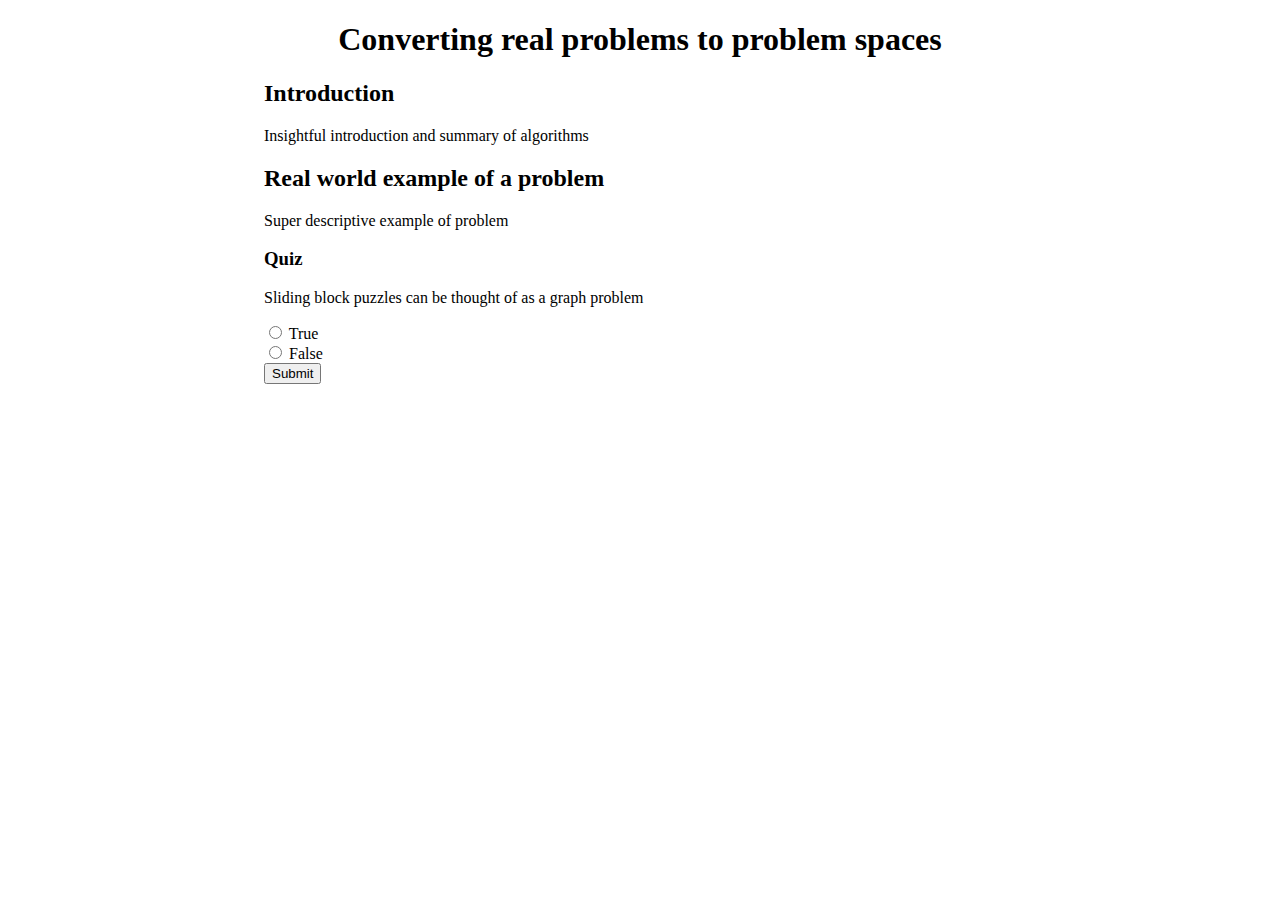
==== index.html @ 70c361f2 "First batch of content" ====
<!DOCTYPE html>
<html>
<head>
    <link rel="stylesheet" href="styles.css">
    <link rel="stylesheet" href="https://cdnjs.cloudflare.com/ajax/libs/font-awesome/4.7.0/css/font-awesome.min.css">
</head>
<body>

<h1>Converting real problems to problem spaces</h1>
<div>
    <div>
        <h2>Introduction</h3>
        <p>
            Insightful introduction and summary of algorithms
        </p>

        <h2>Real world example of a problem</h3>
        <p>
            Super descriptive example of problem
        </p>

        <h3>Quiz</h3>

        <form id = "q1" onsubmit="check_answer(this); return false;">
        <p>Sliding block puzzles can be thought of as a graph problem</p>
        <input type="radio" id="q1ans1" name = "question1">
        <label for="q1ans1">True</label><br>

        <input type="radio" id="q1ans2" name = "question1">
        <label for="q1ans2">False</label><br>

        <input type="submit" value="Submit">
        <i class="fa fa-check" aria-hidden="true" style="color: green; display: none;"></i>
        <i class="fa fa-times" aria-hidden="true" style="color: red; display: none;"></i>
        </form>
    </div>
    <div class = "hiddenElement">
        <form id = "q2" onsubmit="check_answer(this); return false;">
            <p>What would the nodes and edges be?</p>
            <input type="radio" id="q2ans1" name = "question2">
            <label for="q2ans1">Nodes are the leftover spaces, and edges are the remaining tiles</label><br>
            
            <input type="radio" id="q2ans2" name = "question2">
            <label for="q2ans2">Nodes are boards, edges connect boards differing by one move</label><br>
            
            <input type="radio" id="q2ans3" name = "question2">
            <label for="q2ans3">Nodes are tiles in a board, edges connect one tile to another</label><br>
            
            <input type="radio" id="q2ans4" name = "question2">
            <label for="q2ans4">None of the above</label><br>
            
            <input type="submit" value="Submit">
            <i class="fa fa-check" aria-hidden="true" style="color: green; display: none;"></i>
            <i class="fa fa-times" aria-hidden="true" style="color: red; display: none;"></i>
        </form>
    </div>
    <div class = "hiddenElement">
        <form id = "q3" onsubmit="check_answer(this); return false;">
            <p>test q?</p>
            <input type="radio" id="q3ans1" name = "question3">
            <label for="q3ans1">answer 1</label><br>
            
            <input type="radio" id="q3ans2" name = "question3">
            <label for="q3ans2">answer 2</label><br>
            
            <input type="radio" id="q3ans3" name = "question3">
            <label for="q3ans3">answer 3</label><br>
            
            <input type="radio" id="q3ans4" name = "question3">
            <label for="q3ans4">answer 4</label><br>
            
            <input type="submit" value="Submit">
            <i class="fa fa-check" aria-hidden="true" style="color: green; display: none;"></i>
            <i class="fa fa-times" aria-hidden="true" style="color: red; display: none;"></i>
        </form>
    </div>
    <div class = "hiddenElement">
        <h3>How the algorithm would affect problem solving</h3>
        <p>
            In these visualizations, each cell represents an entire board. The asterisk symbolizes the starting board while the target represents the finished, solved board. So, as the algorithm visits each neighbor, think of it as reaching a new board after moving a piece.
        </p>
        <div>
            <form id = "example1" onsubmit="show_video(this); return false;">
                <label for="example1input">Choose an algorithm:</label>
                <select id="example1input" name="example1input">
                <option value = ""></option>
                <option value = "bf">Breadth-First</option>
                <option value = "df">Depth-First</option>
                <option value = "dijkstra">Dijskra's</option>
                </select>
                <input type="submit" value="Submit">
            </form>
            <video autoplay loop muted width="500" height="300" style="display: none;" src="example1_df.mp4"></video>
        </div>
        <h2>Real world example of a 2nd problem</h3>
            <p>
                Super descriptive example of problem
            </p>
    
            <h3>Quiz</h3>
    
            <form id = "q4" onsubmit="check_answer(this); return false;">
            <p>random question</p>
            <input type="radio" id="q4ans1" name = "question1">
            <label for="q4ans1">True</label><br>
    
            <input type="radio" id="q4ans2" name = "question1">
            <label for="q4ans2">False</label><br>
    
            <input type="submit" value="Submit">
            <i class="fa fa-check" aria-hidden="true" style="color: green; display: none;"></i>
            <i class="fa fa-times" aria-hidden="true" style="color: red; display: none;"></i>
            </form>
    </div>
</div>
<script>
    let form_id_to_correct_answer_id = 
    {
    "q1": "q1ans1",
    "q2": "q2ans2",
    "q3": "q3ans1"
    };
    function show_video (event) {
        let form_id = event.id;
        console.log("form_id is " + form_id);
        let algorithm = event.getElementsByTagName("select")[0].value;
        
        console.log("algorithm is " + algorithm);

        let video_elem = event.nextElementSibling;
        // if there's no value, make sure next sibling's display is none
        if (algorithm == "") video_elem.style.display = "none";
    
        // else, make display visible and show proper video
        else {
            let video_name = form_id + "_" + algorithm + ".mp4";

            video_elem.style.display = "block";
            video_elem.setAttribute("src", video_name);
            video_elem.load();
        }

    }
    function check_answer (event) {
        console.log(event.id);
        // if answer is correct, keep showing next parts of the page up until latest point
        let correct_answer_id = form_id_to_correct_answer_id[event.id];

        let error_icon = document.getElementById(event.id).getElementsByClassName("fa fa-times")[0];
        let success_icon = document.getElementById(event.id).getElementsByClassName("fa fa-check")[0];

        let next_div = event.parentElement.nextElementSibling;

        if (document.getElementById(correct_answer_id).checked) {
            console.log("correct answer!")
            error_icon.style.display = "none";
            success_icon.style.display = "inline-block";

            reveal_or_hide_answers(next_div, true);
            
        }
        // else, keep removing next parts of the page up until latest point
        else {
            console.log("wrong answer!")
            error_icon.style.display = "inline-block";
            success_icon.style.display = "none";

            reveal_or_hide_answers(next_div, false)
        }
    }

    function reveal_or_hide_answers (next_div, reveal) {
        console.log("revealing or hiding");
        console.log(next_div);
        while (next_div != null && next_div.getElementsByClassName("fa fa-check")[0].style.display == "inline-block") {
            if (reveal == true) next_div.classList.add("revealedElement");
            else next_div.classList.remove("revealedElement");
            next_div = next_div.nextElementSibling;
        }
        if (next_div != null) {
            if (reveal == true) next_div.classList.add("revealedElement");
            else next_div.classList.remove("revealedElement");
        }
    }
</script>
</body>
</html>
---- styles.css ----
.hiddenElement {
    display: none;
}

.revealedElement {
    display: block;
    animation: .5s slidein-left;
}

@keyframes slidein-left {
    0% {
        transform: translateX(-100%);
    }
    100% {
        transform: translateX(0);
    }
}

body {
    padding: 0 20vw;
}

h1 {
    text-align: center;
}
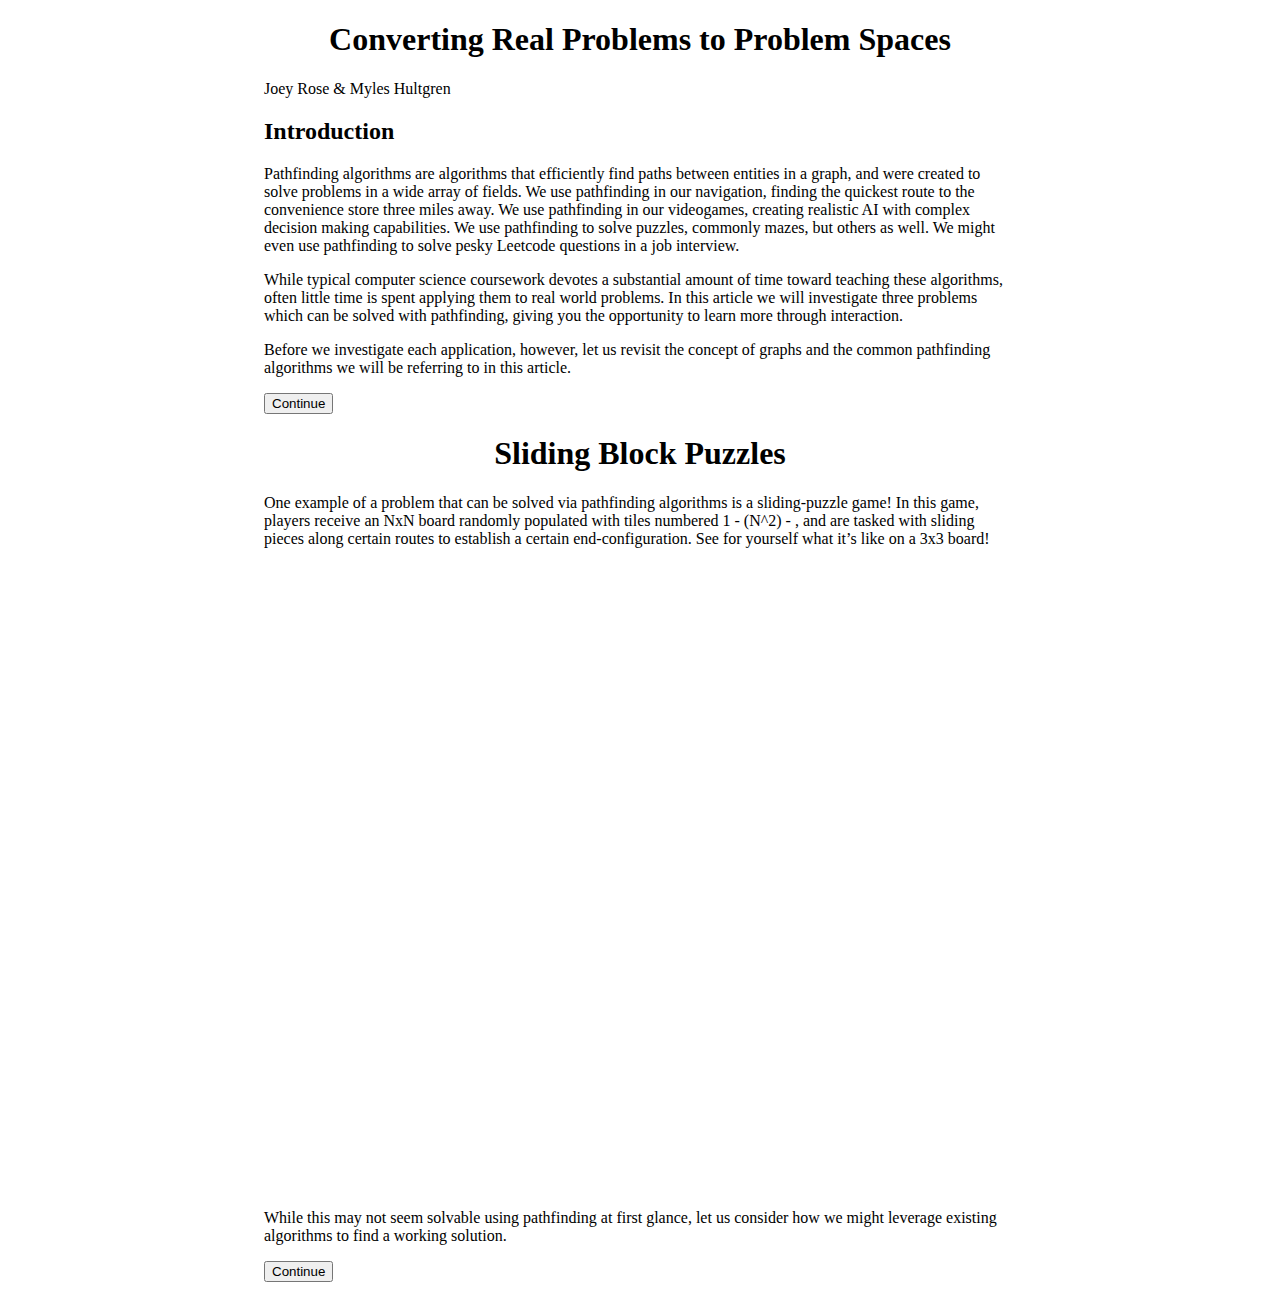
==== commit 72c226a6: "Update index.html" ====
--- a/index.html
+++ b/index.html
@@ -1,187 +1,573 @@
 <!DOCTYPE html>
 <html>
 <head>
+    <link href="https://cdn.jsdelivr.net/npm/bootstrap@5.0.0-beta3/dist/css/bootstrap.min.css" rel="stylesheet" integrity="sha384-eOJMYsd53ii+scO/bJGFsiCZc+5NDVN2yr8+0RDqr0Ql0h+rP48ckxlpbzKgwra6" crossorigin="anonymous">
     <link rel="stylesheet" href="styles.css">
     <link rel="stylesheet" href="https://cdnjs.cloudflare.com/ajax/libs/font-awesome/4.7.0/css/font-awesome.min.css">
 </head>
 <body>
 
-<h1>Converting real problems to problem spaces</h1>
-<div>
+    <div class="header">
+        <h1>Converting Real Problems to Problem Spaces</h1>
+        <p class="text-muted">Joey Rose &amp; Myles Hultgren</p>
+    </div>
+
     <div>
-        <h2>Introduction</h3>
-        <p>
-            Insightful introduction and summary of algorithms
-        </p>
-
-        <h2>Real world example of a problem</h3>
-        <p>
-            Super descriptive example of problem
-        </p>
-
-        <h3>Quiz</h3>
-
-        <form id = "q1" onsubmit="check_answer(this); return false;">
-        <p>Sliding block puzzles can be thought of as a graph problem</p>
-        <input type="radio" id="q1ans1" name = "question1">
-        <label for="q1ans1">True</label><br>
-
-        <input type="radio" id="q1ans2" name = "question1">
-        <label for="q1ans2">False</label><br>
-
-        <input type="submit" value="Submit">
-        <i class="fa fa-check" aria-hidden="true" style="color: green; display: none;"></i>
-        <i class="fa fa-times" aria-hidden="true" style="color: red; display: none;"></i>
-        </form>
+        <div class="newSection">
+            <div class="header">
+                <h2>Introduction</h2>
+            </div>
+            <p>
+                Pathfinding algorithms are algorithms that efficiently find paths between entities in a graph, and were created to solve problems in a wide array of fields. We use pathfinding in our navigation, finding the quickest route to the convenience store three miles away. We use pathfinding in our videogames, creating realistic AI with complex decision making capabilities. We use pathfinding to solve puzzles, commonly mazes, but others as well. We might even use pathfinding to solve pesky Leetcode questions in a job interview. 
+            </p>
+            <p>
+                While typical computer science coursework devotes a substantial amount of time toward teaching these algorithms, often little time is spent applying them to real world problems. In this article we will investigate three problems which can be solved with pathfinding, giving you the opportunity to learn more through interaction.
+            </p>
+            <p>
+                Before we investigate each application, however, let us revisit the concept of graphs and the common pathfinding algorithms we will be referring to in this article.
+            </p>
+            <button class="btn btn-outline-dark btn-sm continueButton" onclick="reveal_or_hide_next_div(this.parentElement.nextElementSibling, true)">Continue</button>
+        </div>
+
+        <div class = "newSection hiddenElement">
+            <div class="header">
+                <h3>Graphs</h3>
+            </div>
+            <p>
+                A graph is a data structure where data is stored in a collection of interconnected vertices (nodes) and paths (edges). The ways in which nodes are connected by edges determines the type of graph as well. If the edges have a “cost” or “weight” associated with them, the graph is considered weighted rather than unweighted. In addition, if edges connect nodes in both directions, the graph is referred to as undirected as opposed to directed. Lastly, in a directed graph, if edges connect nodes in a loop of any size, the graph is classified as cyclic instead of acyclic. 
+            </p>
+            <button class="btn btn-outline-dark btn-sm continueButton" onclick="reveal_or_hide_next_div(this.parentElement.nextElementSibling, true)">Continue</button>
+        </div>
+
+        <div class = "newSection hiddenElement">
+            <div class="header">
+                <h3>Breadth-First Search (BFS)</h3>
+            </div>
+
+            <p>
+                One of the most common pathfinding algorithms, Breadth First Search uses a queue to examine each neighbor of the source node before arriving at its destination. Starting at the source node, BFS checks each neighbor before moving on to each neighbor of those neighbors in turn, expanding outwards equally in all directions from the source as it searches.
+            </p>
+            <p>
+                BFS guarantees the shortest path from source to destination in an unweighted graph, albeit in a fairly inefficient manner.
+            </p>  
+            <p>  
+                Interact with the dropdown to see an example of the BFS in action. Watch as it examines each neighbor in turn before expanding outwards!
+            </p>
+            <div>
+                <form onsubmit="show_video(this); return false;" class="form-inline">
+                    <label for="intro-bfs">Choose an algorithm:</label>
+                    <div style="display: flex;">
+                        <select class="form-select form-select-lg" id="intro-bfs" name="intro-bfs">
+                            <option value = "">No thanks</option>
+                            <option value = "intro_bfs.mp4">Breadth-First</option>
+                        </select>
+                        <button class="selectButton btn btn-outline-dark" type="submit">Submit</button>
+                    </div>
+                </form>
+                <video autoplay loop muted width="500" height="300" style="display: none;"></video>
+            </div>
+            <button class="btn btn-outline-dark btn-sm continueButton" onclick="reveal_or_hide_next_div(this.parentElement.nextElementSibling, true)">Continue</button>
+        </div>
+
+        <div class = "newSection hiddenElement">
+            <div class="header">
+                <h3>Depth-First Search (DFS)</h3>
+            </div>
+
+            <p>
+                While BFS expands in all directions as it searches, Depth First Search algorithms use a stack to search as far as possible down one path, backtracking when a node with no more neighbors is reached. Starting at the source node, DFS examines each neighbor as far as it can go, before moving on to the next neighbor of the source node.        
+            </p>
+            <p>
+                Unlike BFS, DFS does not guarantee the shortest path. However, it can be the preferred algorithm for larger graphs where the destination node is likely to be far from the source node, as fewer nodes can be visited in the process.
+            </p>  
+            <p>  
+                Below is the same example, this time of the DFS. Note how it finishes each path before checking the path of neighboring nodes.
+            </p>
+            <div>
+                <form onsubmit="show_video(this); return false;">
+                    <label for="intro-dfs">Choose an algorithm:</label>
+                    <div style="display: flex;">
+                        <select class="form-select form-select-lg" id="intro-dfs" name="intro-bfs">
+                            <option value = "">No thanks</option>
+                            <option value = "intro_dfs.mp4">Depth-First</option>
+                        </select>
+                        <button class="selectButton btn btn-outline-dark" type="submit">Submit</button>
+                    </div>
+                </form>
+                <video autoplay loop muted width="500" height="300" style="display: none;"></video>
+            </div>
+            <button class="btn btn-outline-dark btn-sm continueButton" onclick="reveal_or_hide_next_div(this.parentElement.nextElementSibling, true)">Continue</button>
+        </div>
+
+        <div class = "newSection hiddenElement">
+            <div class="header">
+                <h3>Dijkstra's Algorithm</h3>
+            </div>
+            <p>
+                Created in 1956 by Edsger Dijkstra, Dijkstra’s algorithm uses a priority queue to find the shortest path. Dijkstra’s priority queue consists of paths ranked by their total cost, or the sum of all the edge weights that make up the path, such that the path with the minimum total cost exists at the top of the queue. By prioritizing visiting nodes that minimize overall cost, Dijkstra’s algorithm ensures that the path of lowest cost is always being dealt with, thus guaranteeing a shortest path. Dijkstra’s algorithm excels when used with weighted graphs, where edge weights distinguish shortest paths from shortest paths in the euclidean sense.
+            <p>
+            <p>  
+                One thing to keep in mind is that, due to the priority queue requiring reordering when adding a new node to the queue, Dijkstra’s algorithm has added time complexity in that regard.
+            </p>
+            <p>Check out what it looks like here!</p>
+            <div>
+                <form onsubmit="show_video(this); return false;">
+                    <label for="intro-dijkstras">Choose an algorithm:</label>
+                    <div style="display: flex;">
+                        <select class="form-select form-select-lg" id="intro-dijkstras" name="intro-bfs">
+                            <option value = "">No thanks</option>
+                            <option value = "intro_dijkstras.mp4">Dijkstra’s algorithm</option>
+                        </select>
+                        <button class="selectButton btn btn-outline-dark" type="submit">Submit</button>
+                    </div>
+                </form>
+                <video autoplay loop muted width="500" height="300" style="display: none;"></video>
+            </div>
+            <button class="btn btn-outline-dark btn-sm continueButton" onclick="reveal_or_hide_next_div(this.parentElement.nextElementSibling, true)">Continue</button>
+        </div>
+
+        <div class = "newSection hiddenElement">
+            <div class="header">
+                <h3>A* Algorithm</h3>
+            </div>
+
+            <p>
+                The A* algorithm builds on top of Dijkstra’s algorithm, taking both total path cost and the distance of a node from the destination node into account when adding new paths to the priority queue.
+            <p>
+            <p>  
+                By doing so, A* ensures that the shortest path that approaches the destination node is taken into account, usually requiring the examination of fewer nodes. However, because the distance from the destination heuristic may not be applicable to all types of problems, A* may not be an appropriate algorithm in all cases.
+            </p>
+            <p>Check out what it looks like here!</p>
+            <div>
+                <form onsubmit="show_video(this); return false;">
+                    <label for="intro-A_">Choose an algorithm:</label>
+                    <div style="display: flex;">
+                        <select class="form-select form-select-lg" id="intro-A_" name="intro-bfs">
+                            <option value = "">No thanks</option>
+                            <option value = "intro_A_.mp4">A* algorithm</option>
+                        </select>
+                        <button class="selectButton btn btn-outline-dark" type="submit">Submit</button>
+                    </div>
+                </form>
+                <video autoplay loop muted width="500" height="300" style="display: none;"></video>
+            </div>
+            <button class="btn btn-outline-dark btn-sm continueButton" onclick="reveal_or_hide_next_div(this.parentElement.nextElementSibling, true)">Continue</button>
+        </div>
+
+        <div class = "newSection hiddenElement">
+            <div class="header">
+                <h2>Real world examples</h2>
+            </div>
+
+            <p>
+                Now that the four algorithms have been introduced, it is time we move on to consider some real world examples in which these algorithms can be used.
+            </p>
+            <p>
+                Note: problems and algorithms were modeled using Clement Mihailescu’s Pathfinding Visualizer tool, available <a href=’https://clementmihailescu.github.io/Pathfinding-Visualizer/#’>here</a>.
+            </p>
+            <button class="btn btn-outline-dark btn-sm continueButton" onclick="reveal_or_hide_next_div(this.parentElement.nextElementSibling, true)">Continue</button>
+        </div>
+
+        <div class = "newSection loadingElement">
+            <div class="header">
+                <h1>Sliding Block Puzzles</h1>
+            </div>
+
+            <p>
+                One example of a problem that can be solved via pathfinding algorithms is a sliding-puzzle game! In this game, players receive an NxN board randomly populated with tiles numbered 1 - (N^2) - , and are tasked with sliding pieces along certain routes to establish a certain end-configuration. See for yourself what it’s like on a 3x3 board!
+            </p>
+
+            <iframe name='proprofs' id='proprofs' height='625' width='770px' style='overflow-x: hidden;' frameborder=0 marginwidth=0 marginheight=0 src='https://www.proprofsgames.com/puzzle/sliding/mona-lisaq/?ew=500' onload="let_iframe_load_before_hiding(this)"></iframe>
+            <p>
+                While this may not seem solvable using pathfinding at first glance, let us consider how we might leverage existing algorithms to find a working solution.
+            </p>
+            <button class="btn btn-outline-dark btn-sm continueButton" onclick="reveal_or_hide_next_div(this.parentElement.nextElementSibling, true)">Continue</button>
+        </div>
+
+        <div class = "hiddenElement">
+            <h4>Quiz</h4>
+            <form id = "q1" onsubmit="check_answer(this); return false;">
+                <p>Sliding block puzzles can be thought of as a graph problem</p>
+                <input type="radio" id="q1ans1" name = "question1">
+                <label for="q1ans1">True</label><br>
+
+                <input type="radio" id="q1ans2" name = "question1">
+                <label for="q1ans2">False</label><br>
+
+                <button class="btn btn-outline-dark" type="submit">Submit</button>
+                <i class="fa fa-check" aria-hidden="true" style="color: green; display: none;"></i>
+                <i class="fa fa-times" aria-hidden="true" style="color: red; display: none;"></i>
+            </form>
+        </div>
+
+        <div class = "hiddenElement">
+            <form id = "q2" onsubmit="check_answer(this); return false;">
+                <p>What would the nodes and edges be?</p>
+                <input type="radio" id="q2ans1" name = "question2">
+                <label for="q2ans1">Nodes are the leftover spaces, and edges are the remaining tiles</label><br>
+
+                <input type="radio" id="q2ans2" name = "question2">
+                <label for="q2ans2">Nodes are boards, edges connect boards differing by one move</label><br>
+
+                <input type="radio" id="q2ans3" name = "question2">
+                <label for="q2ans3">Nodes are tiles in a board, edges connect one tile to another</label><br>
+
+                <input type="radio" id="q2ans4" name = "question2">
+                <label for="q2ans4">None of the above</label><br>
+
+                <button class="btn btn-outline-dark" type="submit">Submit</button>
+                <i class="fa fa-check" aria-hidden="true" style="color: green; display: none;"></i>
+                <i class="fa fa-times" aria-hidden="true" style="color: red; display: none;"></i>
+            </form>
+        </div>
+        <div class = "hiddenElement">
+            <form id = "q3" onsubmit="check_answer(this); return false;">
+                <p>How many neighbors would a node have?</p>
+                <input type="radio" id="q3ans1" name = "question3">
+                <label for="q3ans1">It depends on the size of the board</label><br>
+
+                <input type="radio" id="q3ans2" name = "question3">
+                <label for="q3ans2">4</label><br>
+
+                <input type="radio" id="q3ans3" name = "question3">
+                <label for="q3ans3">Between 2 and 4</label><br>
+
+                <input type="radio" id="q3ans4" name = "question3">
+                <label for="q3ans4">2</label><br>
+
+                <button class="btn btn-outline-dark" type="submit">Submit</button>
+                <i class="fa fa-check" aria-hidden="true" style="color: green; display: none;"></i>
+                <i class="fa fa-times" aria-hidden="true" style="color: red; display: none;"></i>
+            </form>
+        </div>
+        <div class = "hiddenElement">
+            <h3>How the algorithm would affect problem solving</h3>
+            <p>
+                In these visualizations, each cell represents an entire board. The asterisk symbolizes the starting board while the target represents the finished, solved board. So, as the algorithm visits each neighbor, think of it as reaching a new board after moving a piece.
+            </p>
+            <div>
+                <form onsubmit="show_video(this); return false;">
+                    <label for="example1visuals">Choose an algorithm:</label>
+                    <div style="display: flex;">
+                        <select class="form-select form-select-lg" id="example1visuals" name="example1visuals">
+                            <option value = "">No thanks</option>
+                            <option value = "example1_bfs.mp4">Breadth-First</option>
+                            <option value = "example1_dfs.mp4">Depth-First</option>
+                            <option value = "example1_dijkstras.mp4">Dijkstra's</option>
+                        </select>
+                        <button class="selectButton btn btn-outline-dark" type="submit">Submit</button>
+                    </div>
+                </form>
+                <video autoplay loop muted width="500" height="300" style="display: none;"></video>
+            </div>
+            <button class="btn btn-outline-dark btn-sm continueButton" onclick="reveal_or_hide_next_div(this.parentElement.nextElementSibling, true)">Continue</button>
+        </div>
+
+        <div class = "hiddenElement">
+            <p>
+                In these visualizations, we can see how different approaches work to find the best route. Because the graph space for game boards is unweighted, approaches using breadth-first search and dijkstra’s become almost indistinguishable. On the other hand, a depth-first search based approach clearly does not find the minimal moves necessary to reach the destination node. Lastly, A* is not even applicable here since a heuristic based on distance from the end board would not make much sense.
+            </p>
+
+            <button class="btn btn-outline-dark btn-sm continueButton" onclick="reveal_or_hide_next_div(this.parentElement.nextElementSibling, true)">Continue</button>
+        </div>
+
+        <div class = "newSection hiddenElement">
+            <div class="header">
+                <h1>Routing and Navigation</h1>
+            </div>
+
+                <p>
+                    If you have ever been lost or in need of directions, you will recognize the value of mapping systems like Google Maps in providing the fastest routes from point A to point B. While it may not seem like it, this technology can be boiled down to a pathfinding problem, and solved using the algorithms you know! In this example, we ask of you to frame this real world problem in such a manner.
+                </p>
+
+                <button class="btn btn-outline-dark btn-sm continueButton" onclick="reveal_or_hide_next_div(this.parentElement.nextElementSibling, true)">Continue</button>
+        </div>
+        <div class = "hiddenElement">
+            <h4>Quiz</h4>
+            <form id = "q4" onsubmit="check_answer(this); return false;">
+                <p>Routing problems should always be implemented with unweighted graphs</p>
+                <input type="radio" id="q4ans1" name = "question4">
+                <label for="q4ans1">True</label><br>
+
+                <input type="radio" id="q4ans2" name = "question4">
+                <label for="q4ans2">False</label><br>
+
+                <button class="btn btn-outline-dark" type="submit">Submit</button>
+                <i class="fa fa-check" aria-hidden="true" style="color: green; display: none;"></i>
+                <i class="fa fa-times" aria-hidden="true" style="color: red; display: none;"></i>
+            </form>
+        </div>
+
+        <div class = "hiddenElement">
+            <form id = "q5" onsubmit="check_answer(this); return false;">
+                <p>What would the nodes and edges be for a typical routing problem?</p>
+                <input type="radio" id="q5ans1" name = "question5">
+                <label for="q5ans1">Nodes are intersections, edges are connections between intersections</label><br>
+
+                <input type="radio" id="q5ans2" name = "question5">
+                <label for="q5ans2">Nodes are different areas of interest, edges are roads connecting each area</label><br>
+
+                <input type="radio" id="q5ans3" name = "question5">
+                <label for="q5ans3">Nodes are all walkable/bikeable paths, edges are connections between paths</label><br>
+
+                <input type="radio" id="q5ans4" name = "question5">
+                <label for="q5ans4">None of the above</label><br>
+
+                <button class="btn btn-outline-dark" type="submit">Submit</button>
+                <i class="fa fa-check" aria-hidden="true" style="color: green; display: none;"></i>
+                <i class="fa fa-times" aria-hidden="true" style="color: red; display: none;"></i>
+            </form>
+        </div>
+
+        <div class = "hiddenElement">
+            <form id = "q6" onsubmit="check_answer(this); return false;">
+                <p>What would a useful heuristic be for this problem?</p>
+                <input type="radio" id="q6ans1" name = "question6">
+                <label for="q6ans1">Distance from source to node</label><br>
+
+                <input type="radio" id="q6ans2" name = "question6">
+                <label for="q6ans2">Distance from node to destination</label><br>
+
+                <input type="radio" id="q6ans3" name = "question6">
+                <label for="q6ans3">Both the first and second answers</label><br>
+
+                <input type="radio" id="q6ans4" name = "question6">
+                <label for="q6ans4">No heuristic necessary</label><br>
+
+                <button class="btn btn-outline-dark" type="submit">Submit</button>
+                <i class="fa fa-check" aria-hidden="true" style="color: green; display: none;"></i>
+                <i class="fa fa-times" aria-hidden="true" style="color: red; display: none;"></i>
+            </form>
+        </div>
+
+        <div class = "hiddenElement">
+            <h3>How the algorithm would affect problem solving</h3>
+            <div>
+                <form onsubmit="show_video(this); return false;">
+                    <label for="example2visuals">Choose an algorithm:</label>
+                    <div style="display: flex;">
+                        <select class="form-select form-select-lg" id="example2visuals" name="example2visuals">
+                            <option value = "">No thanks</option>
+                            <option value = "example2_bfs.mp4">Breadth-First</option>
+                            <option value = "example2_dfs.mp4">Depth-First</option>
+                            <option value = "example2_dijkstras.mp4">Dijkstra's</option>
+                            <option value = "example2_A_.mp4">A*</option>
+                        </select>
+                        <button class="selectButton btn btn-outline-dark" type="submit">Submit</button>
+                    </div>
+                </form>
+                <video autoplay loop muted width="500" height="300" style="display: none;"></video>
+            </div>
+            <button class="btn btn-outline-dark btn-sm continueButton" onclick="reveal_or_hide_next_div(this.parentElement.nextElementSibling, true)">Continue</button>
+        </div>
+
+        <div class = "hiddenElement">
+            <p>
+                In these visualizations, we can see how different approaches work to find the best route. As Dijkstra’s &amp; A* both use weighted graphs, traffic is represented using higher cost ‘weight’ nodes. As you can see, A* is the most useful application for this specific problem, as it takes into account traffic and can efficiently find the shortest path using its heuristic.
+            </p>
+
+            <button class="btn btn-outline-dark btn-sm continueButton" onclick="reveal_or_hide_next_div(this.parentElement.nextElementSibling, true)">Continue</button>
+        </div>
+
+        <div class = "newSection hiddenElement">
+            <div class="header">
+                <h1>Progression of a System Over Time</h1>
+            </div>
+
+                <p>
+                    Have you ever wondered what would happen if you let moldy food continue to take its course? If you knew the daily rate of progression, how long would it take for it to be completely moldy? This phenomenon embodies the progression of a system over time, and can be framed as a problem amenable by graph algorithms.
+                </p>
+
+                <p>
+                    In the Leetcode question <a href=”https://leetcode.com/problems/rotting-oranges/”>Rotting Oranges</a>, the user must develop an algorithm to model the spread of rottenness from one orange to another. Given a graph of m columns by n rows filled with the numbers 0-2 (where 0 is an empty space, 1 is a fresh orange, and 2 is a rotten orange), the user must calculate how many minutes it will take for every orange to become rotten. Every minute, each rotten orange infects every orange above it, below it, or to either side. The program returns -1 if it is impossible for all oranges to become rotten (not within the radius of any rotten oranges), otherwise it returns the number of minutes elapsed before every orange is rotten. Think about how you would transform this into a problem space!
+                </p>
+
+                <button class="btn btn-outline-dark btn-sm continueButton" onclick="reveal_or_hide_next_div(this.parentElement.nextElementSibling, true)">Continue</button>
+        </div>
+        <div class = "hiddenElement">
+            <h4>Quiz</h4>
+            <form id = "q7" onsubmit="check_answer(this); return false;">
+                <p>The best heuristic for this problem would be</p>
+                <input type="radio" id="q7ans1" name = "question7">
+                <label for="q7ans1">Distance from rotten orange to fresh orange</label><br>
+
+                <input type="radio" id="q7ans2" name = "question7">
+                <label for="q7ans2">Number of fresh oranges neighboring node</label><br>
+
+                <input type="radio" id="q7ans3" name = "question7">
+                <label for="q7ans3">Distance from fresh orange to rotten orange</label><br>
+
+                <input type="radio" id="q7ans4" name = "question7">
+                <label for="q7ans4">No heuristic at all</label><br>
+
+                <button class="btn btn-outline-dark" type="submit">Submit</button>
+                <i class="fa fa-check" aria-hidden="true" style="color: green; display: none;"></i>
+                <i class="fa fa-times" aria-hidden="true" style="color: red; display: none;"></i>
+            </form>
+        </div>
+
+        <div class = "hiddenElement">
+            <form id = "q8" onsubmit="check_answer(this); return false;">
+                <p>How many neighbors would a node have?</p>
+                <input type="radio" id="q8ans1" name = "question8">
+                <label for="q8ans1">Depends on the rate of progression</label><br>
+
+                <input type="radio" id="q8ans2" name = "question8">
+                <label for="q8ans2">Depends on the size of the graph</label><br>
+
+                <input type="radio" id="q8ans3" name = "question8">
+                <label for="q8ans3">Number of nodes / number of edges</label><br>
+
+                <input type="radio" id="q8ans4" name = "question8">
+                <label for="q8ans4">None of the above</label><br>
+
+                <button class="btn btn-outline-dark" type="submit">Submit</button>
+                <i class="fa fa-check" aria-hidden="true" style="color: green; display: none;"></i>
+                <i class="fa fa-times" aria-hidden="true" style="color: red; display: none;"></i>
+            </form>
+        </div>
+
+        <div class = "hiddenElement">
+            <form id = "q9" onsubmit="check_answer(this); return false;">
+                <p>Which algorithm is most suitable for this problem?</p>
+                <input type="radio" id="q9ans1" name = "question9">
+                <label for="q9ans1">Dijkstra’s</label><br>
+
+                <input type="radio" id="q9ans2" name = "question9">
+                <label for="q9ans2">Breadth-first search</label><br>
+
+                <input type="radio" id="q9ans3" name = "question9">
+                <label for="q9ans3">Depth-first search</label><br>
+
+                <input type="radio" id="q9ans4" name = "question9">
+                <label for="q9ans4">Any of the above</label><br>
+
+                <button class="btn btn-outline-dark" type="submit">Submit</button>
+                <i class="fa fa-check" aria-hidden="true" style="color: green; display: none;"></i>
+                <i class="fa fa-times" aria-hidden="true" style="color: red; display: none;"></i>
+            </form>
+        </div>
+
+        <div class = "hiddenElement">
+            <h3>How the algorithm would affect problem solving</h3>
+            <p>
+                In these visualizations, each cell represents an entire board. The asterisk symbolizes the starting board while the target represents the finished, solved board. So, as the algorithm visits each neighbor, think of it as reaching a new board after moving a piece.
+            </p>
+            <div>
+                <form onsubmit="show_video(this); return false;">
+                    <label for="example3visuals">Choose an algorithm:</label>
+                    <div style="display: flex;">
+                        <select class="form-select form-select-lg" id="example3visuals" name="example3visuals">
+                            <option value = "">No thanks</option>
+                            <option value = "example3_bfs.mp4">Breadth-First</option>
+                            <option value = "example3_dijkstras.mp4">Dijkstra's</option>
+                        </select>
+                        <button class="selectButton btn btn-outline-dark" type="submit">Submit</button>
+                    </div>
+                </form>
+                <video autoplay loop muted width="500" height="300" style="display: none;"></video>
+            </div>
+            <button class="btn btn-outline-dark btn-sm continueButton" onclick="reveal_or_hide_next_div(this.parentElement.nextElementSibling, true)">Continue</button>
+        </div>
+
+        <div class = "hiddenElement">
+            <p>
+                In these visualizations, we can see how different approaches work to solve the problem. Unlike the other problems, only breadth-first search and Dijkstra’s algorithm work here, since they’re the only ones that traverse a graph in an even fashion (since the graph is unweighted for this problem). Despite sharing similar traversal patterns for this problem, it makes much more sense to approach this problem with breadth-first search given its simpler implementation and lack of reliance on a priority queue, which adds additional time complexity.
+            </p>
+
+            <button class="btn btn-outline-dark btn-sm continueButton" onclick="reveal_or_hide_next_div(this.parentElement.nextElementSibling, true)">Continue</button>
+        </div>
+
+        <div class = "newSection hiddenElement">
+            <div class="header">
+                <h1>Conclusion</h1>
+            </div>
+
+            <p>
+                We know this has been a lot of information, but we hope that you have been able to come away with more knowledge concerning the potential implementations of pathfinding algorithms, as well as the benefits and drawbacks of each. Being a strong programmer does not only mean a knowledge of math or constant reading of documentation, but knowledge of useful algorithms and when to use them. If you ever find yourself stuck on a nasty coding problem, floundering in a coding interview or rushing to push code before midnight, keep in mind the algorithms introduced here. They might just come in handy!
+            </p>
+        </div>
     </div>
-    <div class = "hiddenElement">
-        <form id = "q2" onsubmit="check_answer(this); return false;">
-            <p>What would the nodes and edges be?</p>
-            <input type="radio" id="q2ans1" name = "question2">
-            <label for="q2ans1">Nodes are the leftover spaces, and edges are the remaining tiles</label><br>
-            
-            <input type="radio" id="q2ans2" name = "question2">
-            <label for="q2ans2">Nodes are boards, edges connect boards differing by one move</label><br>
-            
-            <input type="radio" id="q2ans3" name = "question2">
-            <label for="q2ans3">Nodes are tiles in a board, edges connect one tile to another</label><br>
-            
-            <input type="radio" id="q2ans4" name = "question2">
-            <label for="q2ans4">None of the above</label><br>
-            
-            <input type="submit" value="Submit">
-            <i class="fa fa-check" aria-hidden="true" style="color: green; display: none;"></i>
-            <i class="fa fa-times" aria-hidden="true" style="color: red; display: none;"></i>
-        </form>
-    </div>
-    <div class = "hiddenElement">
-        <form id = "q3" onsubmit="check_answer(this); return false;">
-            <p>test q?</p>
-            <input type="radio" id="q3ans1" name = "question3">
-            <label for="q3ans1">answer 1</label><br>
-            
-            <input type="radio" id="q3ans2" name = "question3">
-            <label for="q3ans2">answer 2</label><br>
-            
-            <input type="radio" id="q3ans3" name = "question3">
-            <label for="q3ans3">answer 3</label><br>
-            
-            <input type="radio" id="q3ans4" name = "question3">
-            <label for="q3ans4">answer 4</label><br>
-            
-            <input type="submit" value="Submit">
-            <i class="fa fa-check" aria-hidden="true" style="color: green; display: none;"></i>
-            <i class="fa fa-times" aria-hidden="true" style="color: red; display: none;"></i>
-        </form>
-    </div>
-    <div class = "hiddenElement">
-        <h3>How the algorithm would affect problem solving</h3>
-        <p>
-            In these visualizations, each cell represents an entire board. The asterisk symbolizes the starting board while the target represents the finished, solved board. So, as the algorithm visits each neighbor, think of it as reaching a new board after moving a piece.
-        </p>
-        <div>
-            <form id = "example1" onsubmit="show_video(this); return false;">
-                <label for="example1input">Choose an algorithm:</label>
-                <select id="example1input" name="example1input">
-                <option value = ""></option>
-                <option value = "bf">Breadth-First</option>
-                <option value = "df">Depth-First</option>
-                <option value = "dijkstra">Dijskra's</option>
-                </select>
-                <input type="submit" value="Submit">
-            </form>
-            <video autoplay loop muted width="500" height="300" style="display: none;" src="example1_df.mp4"></video>
-        </div>
-        <h2>Real world example of a 2nd problem</h3>
-            <p>
-                Super descriptive example of problem
-            </p>
-    
-            <h3>Quiz</h3>
-    
-            <form id = "q4" onsubmit="check_answer(this); return false;">
-            <p>random question</p>
-            <input type="radio" id="q4ans1" name = "question1">
-            <label for="q4ans1">True</label><br>
-    
-            <input type="radio" id="q4ans2" name = "question1">
-            <label for="q4ans2">False</label><br>
-    
-            <input type="submit" value="Submit">
-            <i class="fa fa-check" aria-hidden="true" style="color: green; display: none;"></i>
-            <i class="fa fa-times" aria-hidden="true" style="color: red; display: none;"></i>
-            </form>
-    </div>
-</div>
-<script>
-    let form_id_to_correct_answer_id = 
-    {
-    "q1": "q1ans1",
-    "q2": "q2ans2",
-    "q3": "q3ans1"
-    };
-    function show_video (event) {
-        let form_id = event.id;
-        console.log("form_id is " + form_id);
-        let algorithm = event.getElementsByTagName("select")[0].value;
-        
-        console.log("algorithm is " + algorithm);
-
-        let video_elem = event.nextElementSibling;
-        // if there's no value, make sure next sibling's display is none
-        if (algorithm == "") video_elem.style.display = "none";
-    
-        // else, make display visible and show proper video
-        else {
-            let video_name = form_id + "_" + algorithm + ".mp4";
-
-            video_elem.style.display = "block";
-            video_elem.setAttribute("src", video_name);
-            video_elem.load();
+    <script>
+        let form_id_to_correct_answer_id = 
+        {
+        "q1": "q1ans1",
+        "q2": "q2ans2",
+        "q3": "q3ans3",
+        "q4": "q4ans2",
+        "q5": "q5ans1",
+        "q6": "q6ans2",
+        "q7": "q7ans4",
+        "q8": "q8ans4",
+        "q9": "q9ans2"
+        };
+
+        function let_iframe_load_before_hiding(event) {
+            event.parentElement.classList.add("hiddenElement");
+            event.parentElement.classList.remove("loadingElement");
+        };
+
+        function show_video (event) {
+            let video_name = event.getElementsByTagName("select")[0].value;
+
+            console.log("video name is " + video_name);
+
+            let video_elem = event.nextElementSibling;
+            // if there's no value, make sure next sibling's display is none
+            if (video_name == "") video_elem.style.display = "none";
+
+            // else, make display visible and show proper video
+            else {
+                video_elem.setAttribute("src", video_name);
+                video_elem.load();
+                video_elem.style.display = "block";
+            }
+
         }
-
-    }
-    function check_answer (event) {
-        console.log(event.id);
-        // if answer is correct, keep showing next parts of the page up until latest point
-        let correct_answer_id = form_id_to_correct_answer_id[event.id];
-
-        let error_icon = document.getElementById(event.id).getElementsByClassName("fa fa-times")[0];
-        let success_icon = document.getElementById(event.id).getElementsByClassName("fa fa-check")[0];
-
-        let next_div = event.parentElement.nextElementSibling;
-
-        if (document.getElementById(correct_answer_id).checked) {
-            console.log("correct answer!")
-            error_icon.style.display = "none";
-            success_icon.style.display = "inline-block";
-
-            reveal_or_hide_answers(next_div, true);
-            
+        function check_answer (event) {
+            console.log(event.id);
+            // if answer is correct, keep showing next parts of the page up until latest point
+            let correct_answer_id = form_id_to_correct_answer_id[event.id];
+
+            let error_icon = document.getElementById(event.id).getElementsByClassName("fa fa-times")[0];
+            let success_icon = document.getElementById(event.id).getElementsByClassName("fa fa-check")[0];
+
+            let next_div = event.parentElement.nextElementSibling;
+
+            if (document.getElementById(correct_answer_id).checked) {
+                console.log("correct answer!")
+                error_icon.style.display = "none";
+                success_icon.style.display = "inline-block";
+
+                reveal_or_hide_next_div(next_div, true);
+
+            }
+            // else, keep removing next parts of the page up until latest point
+            else {
+                console.log("wrong answer!")
+                error_icon.style.display = "inline-block";
+                success_icon.style.display = "none";
+
+                reveal_or_hide_next_div(next_div, false)
+            }
         }
-        // else, keep removing next parts of the page up until latest point
-        else {
-            console.log("wrong answer!")
-            error_icon.style.display = "inline-block";
-            success_icon.style.display = "none";
-
-            reveal_or_hide_answers(next_div, false)
+
+        function reveal_or_hide_next_div (next_div, reveal) {
+            console.log("revealing or hiding");
+            console.log(next_div);
+            while (next_div != null && next_div.getElementsByClassName("fa fa-check").length > 0) {
+                if (next_div.getElementsByClassName("fa fa-check")[0].style.display != "inline-block") break;
+
+                if (reveal == true) next_div.classList.add("revealedElement");
+                else next_div.classList.remove("revealedElement");
+                next_div = next_div.nextElementSibling;
+            }
+            if (next_div != null) {
+                if (reveal == true) next_div.classList.add("revealedElement");
+                else next_div.classList.remove("revealedElement");
+            }
+            window.scrollTo(0,document.body.scrollHeight);
         }
-    }
-
-    function reveal_or_hide_answers (next_div, reveal) {
-        console.log("revealing or hiding");
-        console.log(next_div);
-        while (next_div != null && next_div.getElementsByClassName("fa fa-check")[0].style.display == "inline-block") {
-            if (reveal == true) next_div.classList.add("revealedElement");
-            else next_div.classList.remove("revealedElement");
-            next_div = next_div.nextElementSibling;
-        }
-        if (next_div != null) {
-            if (reveal == true) next_div.classList.add("revealedElement");
-            else next_div.classList.remove("revealedElement");
-        }
-    }
-</script>
+    </script>
 </body>
-</html>+</html>
